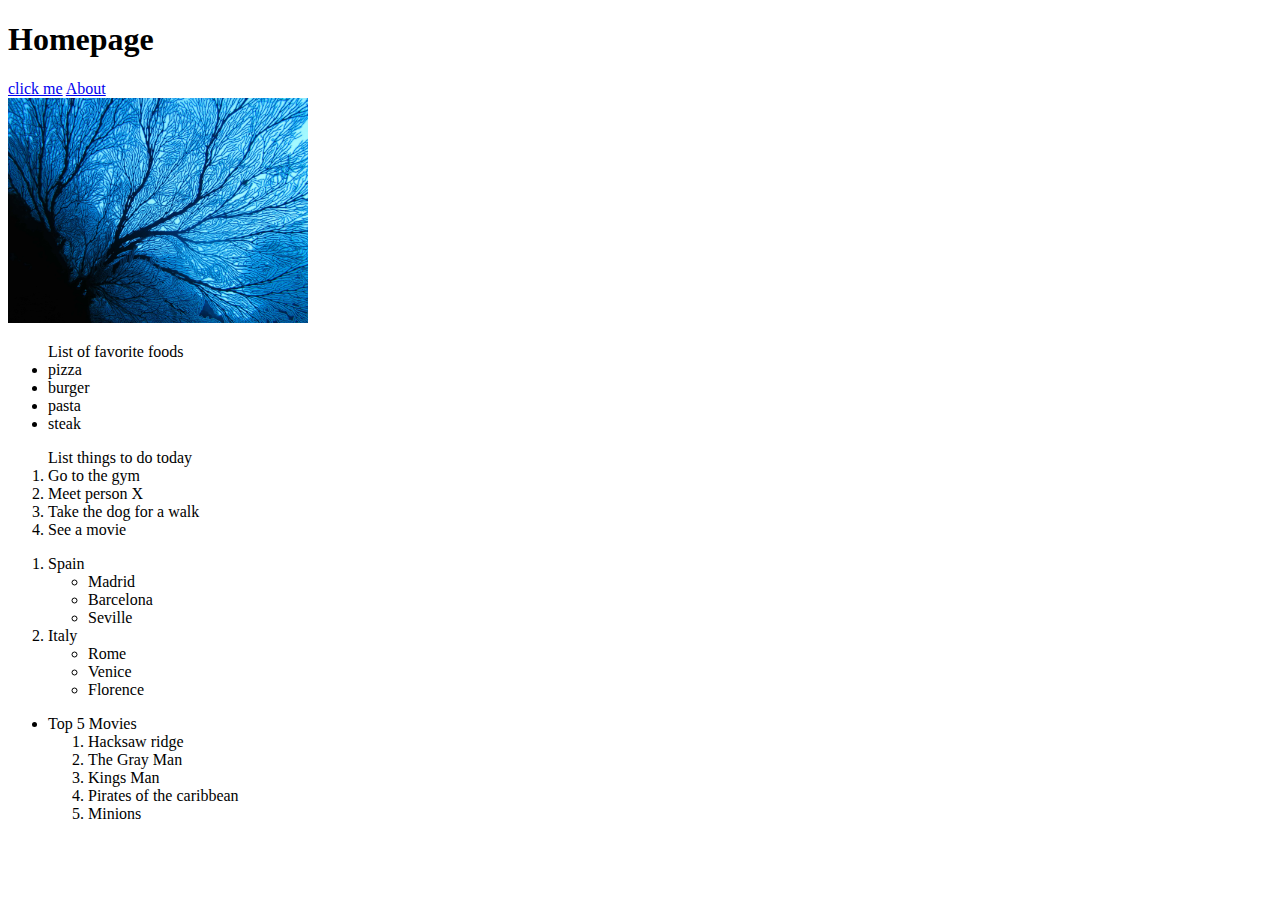
==== index.html @ db4f429e "Work" ====
<!DOCTYPE html>
<html lang="en">
  <head>
    <meta charset="UTF-8" />
    <meta http-equiv="X-UA-Compatible" content="IE=edge" />
    <meta name="viewport" content="width=device-width, initial-scale=1.0" />
    <title>Links & Images</title>
  </head>
  <body>
    <h1>Homepage</h1>
    <a href=”https://theuselessweb.com/”>click me</a>
    <a href="./pages/about.html">About</a><br>
    <img  alt="Image" src="./images/first-img.jpg" width="300px" >

    <ul> List of favorite foods
      <li>pizza</li>
      <li>burger</li>
      <li>pasta</li>
      <li>steak</li>
    </ul>

    <ol> List things to do today
      <li>Go to the gym</li>
      <li>Meet person X</li>
      <li>Take the dog for a walk</li>
      <li>See a movie</li>
    </ol>

    <ol>
      <li>Spain
        <ul>
          <li>Madrid</li>
          <li>Barcelona</li>
          <li>Seville</li>
        </ul>
      </li>
      <li>Italy
        <ul>
          <li>Rome</li>
          <li>Venice</li>
          <li>Florence</li>
        </ul>
      </li>
    </ol>

    <ul>
      <li>Top 5 Movies
        <ol>
          <li>Hacksaw ridge</li>
          <li>The Gray Man</li>
          <li>Kings Man</li>
          <li>Pirates of the caribbean</li>
          <li>Minions</li>
        </ol>
      </li>
      
    </ul>
  </body>
</html>
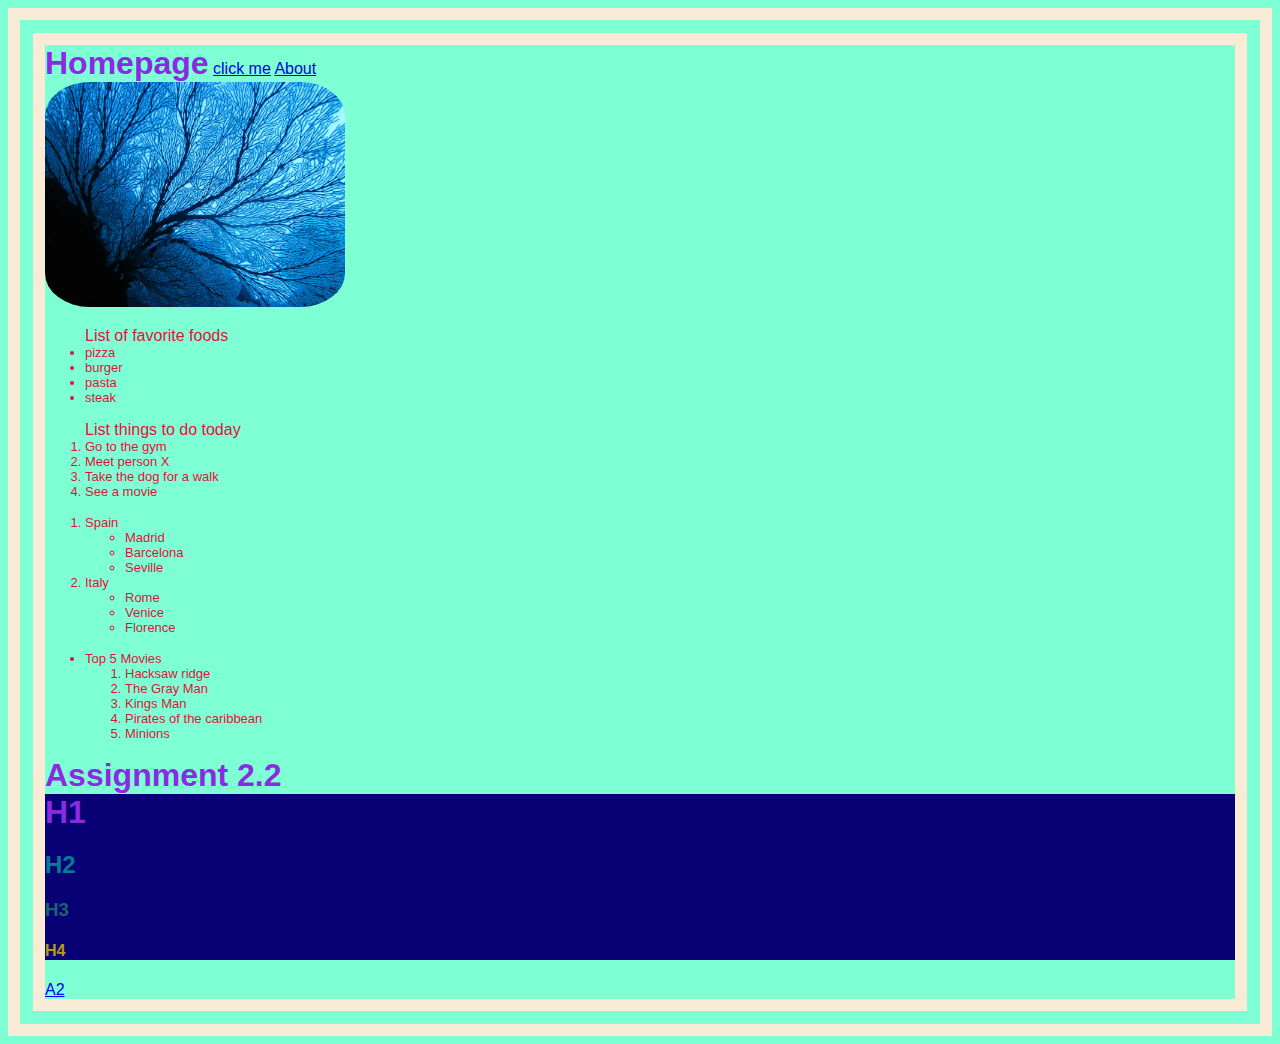
==== commit 8bf171f9: "A2" ====
--- a/index.html
+++ b/index.html
@@ -4,6 +4,7 @@
     <meta charset="UTF-8" />
     <meta http-equiv="X-UA-Compatible" content="IE=edge" />
     <meta name="viewport" content="width=device-width, initial-scale=1.0" />
+    <link rel="stylesheet" href="./styles.css">
     <title>Links & Images</title>
   </head>
   <body>
@@ -55,5 +56,14 @@
       </li>
       
     </ul>
+
+    <h1>Assignment 2.2</h1>
+    <div class="mydiv">
+      <h1>H1</h1>
+      <h2>H2</h2>
+      <h3>H3</h3>
+      <h4>H4</h4>
+    </div>
+    <a href="./A2.html">A2</a>
   </body>
 </html>
--- a/styles.css
+++ b/styles.css
@@ -0,0 +1,37 @@
+h1 {
+  color: blueviolet;
+  display: inline;
+}
+
+h2 {
+  color: rgb(6, 121, 150);
+}
+
+h3 {
+  color: rgba(46, 202, 100, 0.5);
+}
+
+h4 {
+  color: hsl(50 80% 40%);
+}
+
+.mydiv {
+  background-color: rgb(7, 1, 117);
+}
+
+body {
+  background-color: aquamarine;
+  color: crimson;
+  font-family: "Franklin Gothic Medium", "Arial Narrow", Arial, sans-serif;
+  border-style: double;
+  border-width: 1cm;
+  border-color: antiquewhite;
+}
+
+li {
+  font-size: small;
+}
+
+img {
+  border-radius: 15%;
+}
